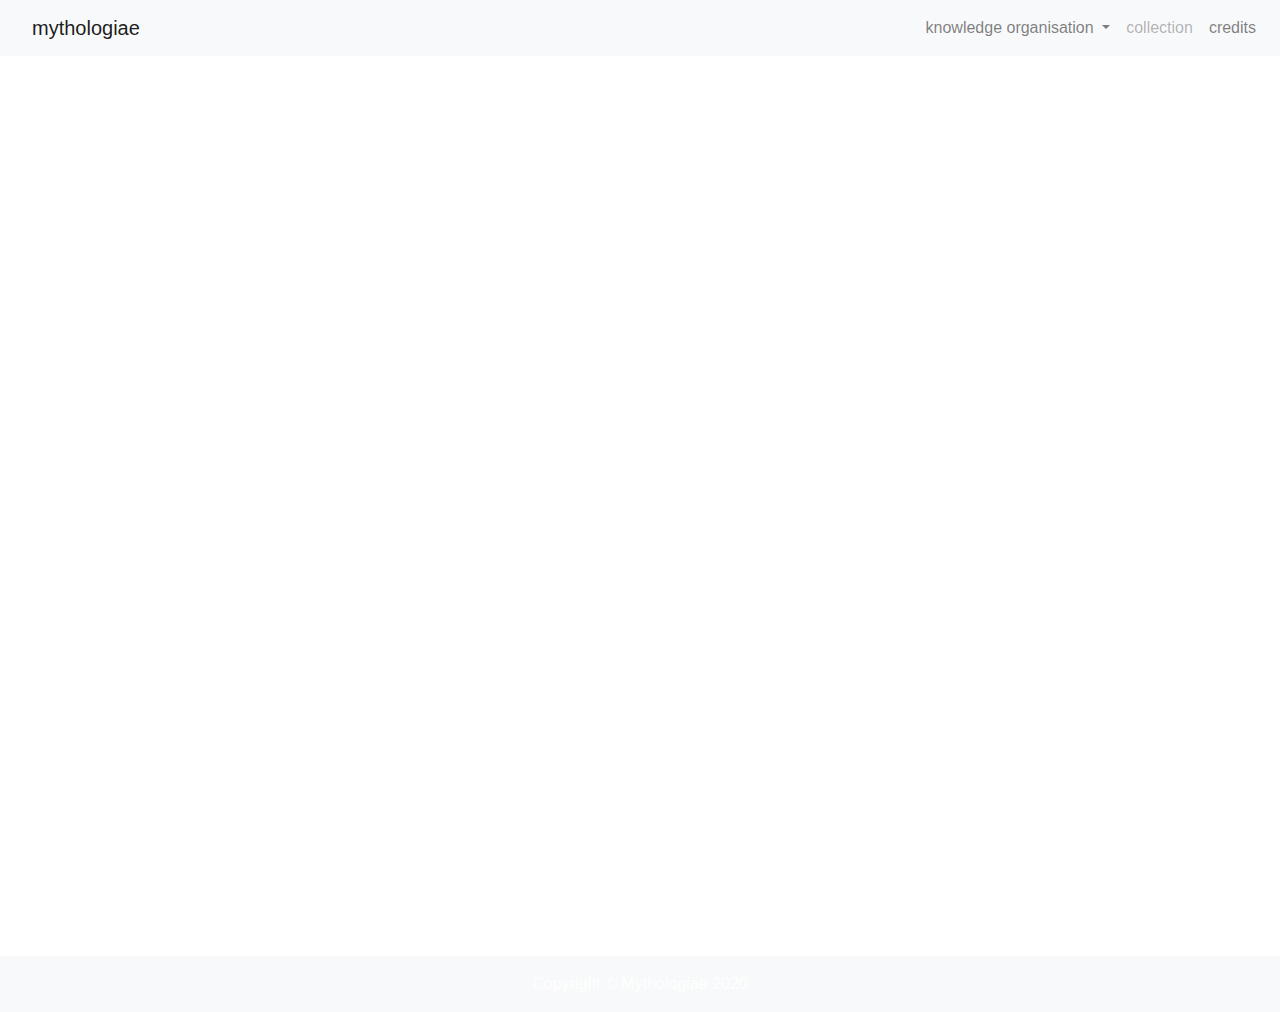
==== index.html @ de9833d4 "website update" ====
<!DOCTYPE html>
<html lang="en">

<head>

  <meta charset="utf-8">
  <meta name="viewport" content="width=device-width, initial-scale=1, shrink-to-fit=no">
  <meta name="description" content="">
  <meta name="author" content="">

  <title>Full Width Pics - Start Bootstrap Template</title>

  <!-- Bootstrap core CSS -->
  <link href="homepage/vendor/bootstrap/css/bootstrap.min.css" rel="stylesheet">

  <!-- Custom styles for this template -->
  <link href="homepage/css/full-width-pics.css" rel="stylesheet">

</head>

<body>

            <!-- Navigation -->
            <nav class="navbar navbar-expand-md navbar-light bg-light">
              <a class="navbar-brand" href="../index.html"><img src="images/favicon.svg" alt="" style="width:22%;"/>mythologiae</a>
              <button class="navbar-toggler" type="button" data-toggle="collapse" data-target="#navbarResponsive">
                  <span class="navbar-toggler-icon"></span>
              </button>
              <div class="collapse navbar-collapse" id="navbarResponsive">
                  <ul class="navbar-nav ml-auto">
                      <li class="nav-item dropdown navbar-light bg-light">
                        <a class="nav-link dropdown-toggle" href="homepage/mima.html" id="navbarDropdown" role="button" data-toggle="dropdown" aria-haspopup="true" aria-expanded="false">
                          knowledge organisation
                        </a>
                        <div class="dropdown-menu navbar-light bg-light w-100" aria-labelledby="navbarDropdown">
                          <a class="dropdown-item navbar-light bg-light w-100" href="homepage/datamodel.html">datamodel</a>
                          <a class="dropdown-item navbar-light bg-light w-100" href="homepage/dataset.html">dataset</a>
                          <a class="dropdown-item navbar-light bg-light w-100" href="homepage/queries.html">queries</a>
                        </div>
                      </li>
                      <li class="nav-item">
                          <a class="nav-link disabled" href="">collection</a>
                      </li>
                      
                      <li class="nav-item">
                          <a class="nav-link page-scroll" href="index.html#doc">credits</a>
                      </li>
                  </ul>
              </div>
          </nav>

  <!-- Header - set the background image for the header in the line below -->
  <!-- <header class="py-5 bg-image-full" style="background-image: url('https://unsplash.it/1900/1080?image=1076');">
    <img class="img-fluid d-block mx-auto" src="http://placehold.it/200x200&text=Logo" alt="">
  </header> -->

  <div clss="container">
    <div class="row h-100">
      <div class="col-6">
        <a href="homepage/mima.html">
          <div class="py-5 bg-image-full" style="background-image: url('https://patrimonioculturale.unibo.it/mythologiae/wp-content/uploads/2019/05/Bacco-consola-Arianna-abbandonata.jpg'); height: 100vh">
            <div class="d-flex align-items-center justify-content-center">
              <div class="p-5 bd-highlight flex-button">
                  <div style="line-height: 1;"> knowledge <br>organisation </div>
                  <div class="p-5"style="line-height: 1.3; font-size:1rem">Here you can find information about how Mythologiae data has been modelled</div>
              </div>
          </div> 
          </div>
        </a>
      </div>
      <div class="col-6">
        <a href="" class="flex-button disabled">
          <div class="py-5 bg-image-full" style="background-image: url('https://patrimonioculturale.unibo.it/mythologiae/wp-content/uploads/2019/05/bacco-e-arianna-5.jpg'); height: 100vh">
            <div class="d-flex align-items-center justify-content-center">
              <div class="p-5 bd-highlight flex-button">
                <div style="line-height: 1;">browse the <br>collection</div>
                <div class="p-5"style="line-height: 1.3; font-size:1rem">Still work in progress... Here you will find many tools to visualise Mythologiae data</div>
              </div>
          </div> 
          </div>
        </a>
      </div>
      </div>
    </div>
  </div>




  <!-- Footer -->
    <footer class="py-3 bg-light">
      <div class="container">
        <p class="m-0 text-center text-white">Copyright &copy; Mythologiae 2020</p>
      </div>
      <!-- /.container -->
    </footer>

  <!-- Bootstrap core JavaScript -->
  <script src="homepage/vendor/jquery/jquery.min.js"></script>
  <script src="homepage/vendor/bootstrap/js/bootstrap.bundle.min.js"></script>

</body>

</html>
---- homepage/css/full-width-pics.css ----
/*!
 * Start Bootstrap - Full Width Pics (https://startbootstrap.com/template/full-width-pics)
 * Copyright 2013-2020 Start Bootstrap
 * Licensed under MIT (https://github.com/StartBootstrap/startbootstrap-full-width-pics/blob/master/LICENSE)
*/

.navbar-brand {padding-left:0.5rem;margin-left: 0.5rem;} 

.bg-image-full {
  background: no-repeat center center scroll;
  -webkit-background-size: cover;
  -moz-background-size: cover;
  background-size: cover;
  -o-background-size: cover;
}

.flex-button {color: white; font-size: 4rem; text-decoration: None;}
.bg-image-full:hover {opacity: 0.6 !important;}
a {text-decoration: none !important;}


.query-container {
  padding-left:4rem;
  padding-right:4rem;
  padding-top:0.5rem;
  padding-bottom: 0.5rem;
}
pre {
  padding-left:1rem; 
  padding-right:1rem;
  font-size:90%;
}

.trig-snippet {
  margin-top:2rem;
  margin-bottom:2rem;
  padding-top:1rem;
  padding-bottom:1rem;
}

.card {font-size:80%}

table{font-size:80%; line-height: 1;}

td {padding:0.2rem!important; overflow:hidden !important}


.nav-item {}
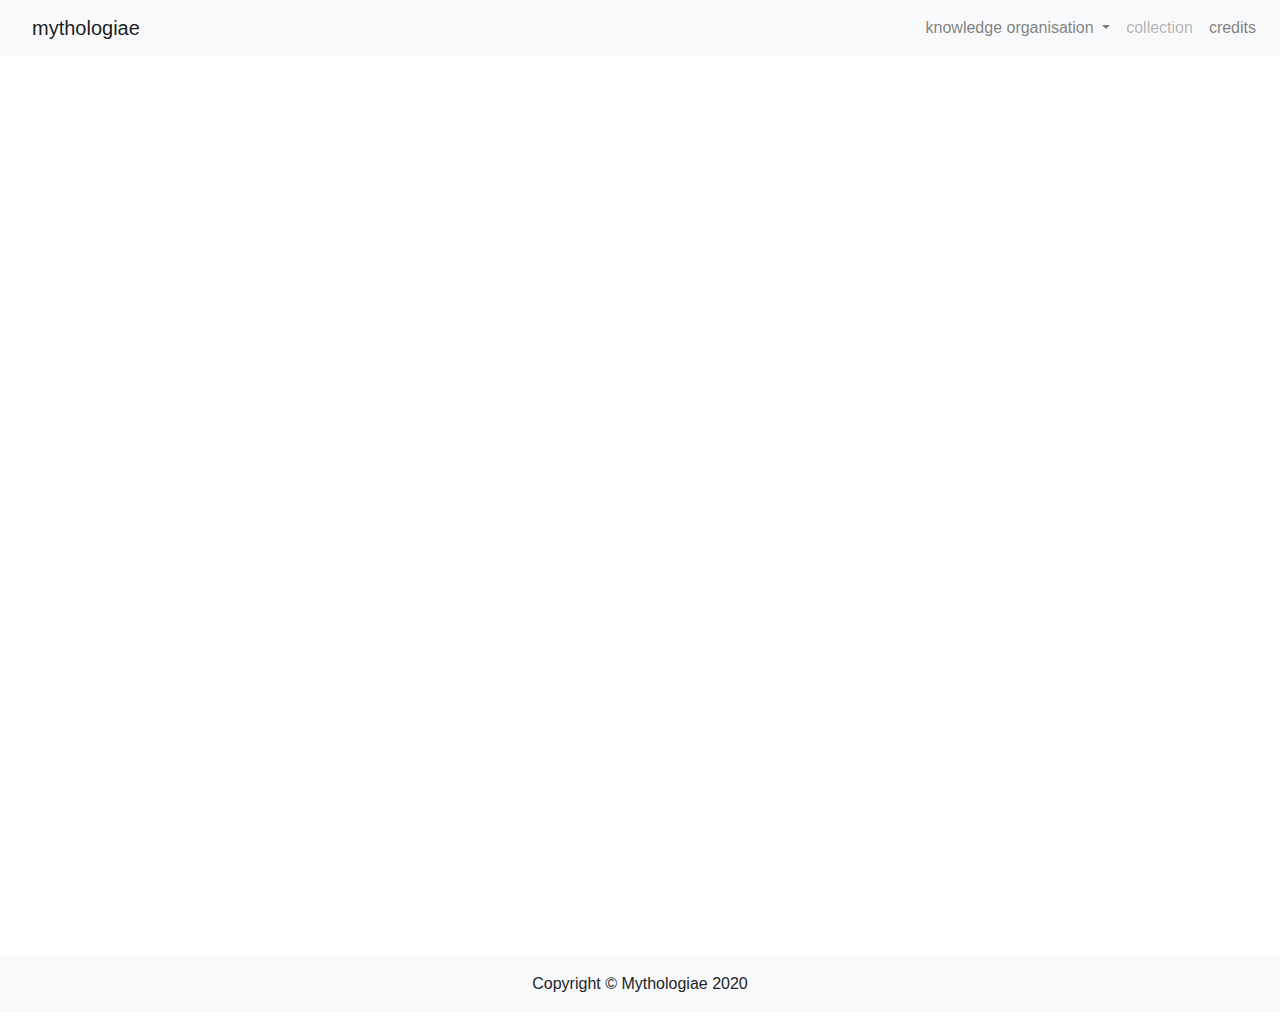
==== commit c2c35335: "Update index.html" ====
--- a/index.html
+++ b/index.html
@@ -69,7 +69,7 @@
         </a>
       </div>
       <div class="col-6">
-        <a href="" class="flex-button disabled">
+        <a href="catalogue/index.html" class="flex-button">
           <div class="py-5 bg-image-full" style="background-image: url('https://patrimonioculturale.unibo.it/mythologiae/wp-content/uploads/2019/05/bacco-e-arianna-5.jpg'); height: 100vh">
             <div class="d-flex align-items-center justify-content-center">
               <div class="p-5 bd-highlight flex-button">
@@ -90,7 +90,7 @@
   <!-- Footer -->
     <footer class="py-3 bg-light">
       <div class="container">
-        <p class="m-0 text-center text-white">Copyright &copy; Mythologiae 2020</p>
+        <p class="m-0 text-center">Copyright &copy; Mythologiae 2020</p>
       </div>
       <!-- /.container -->
     </footer>
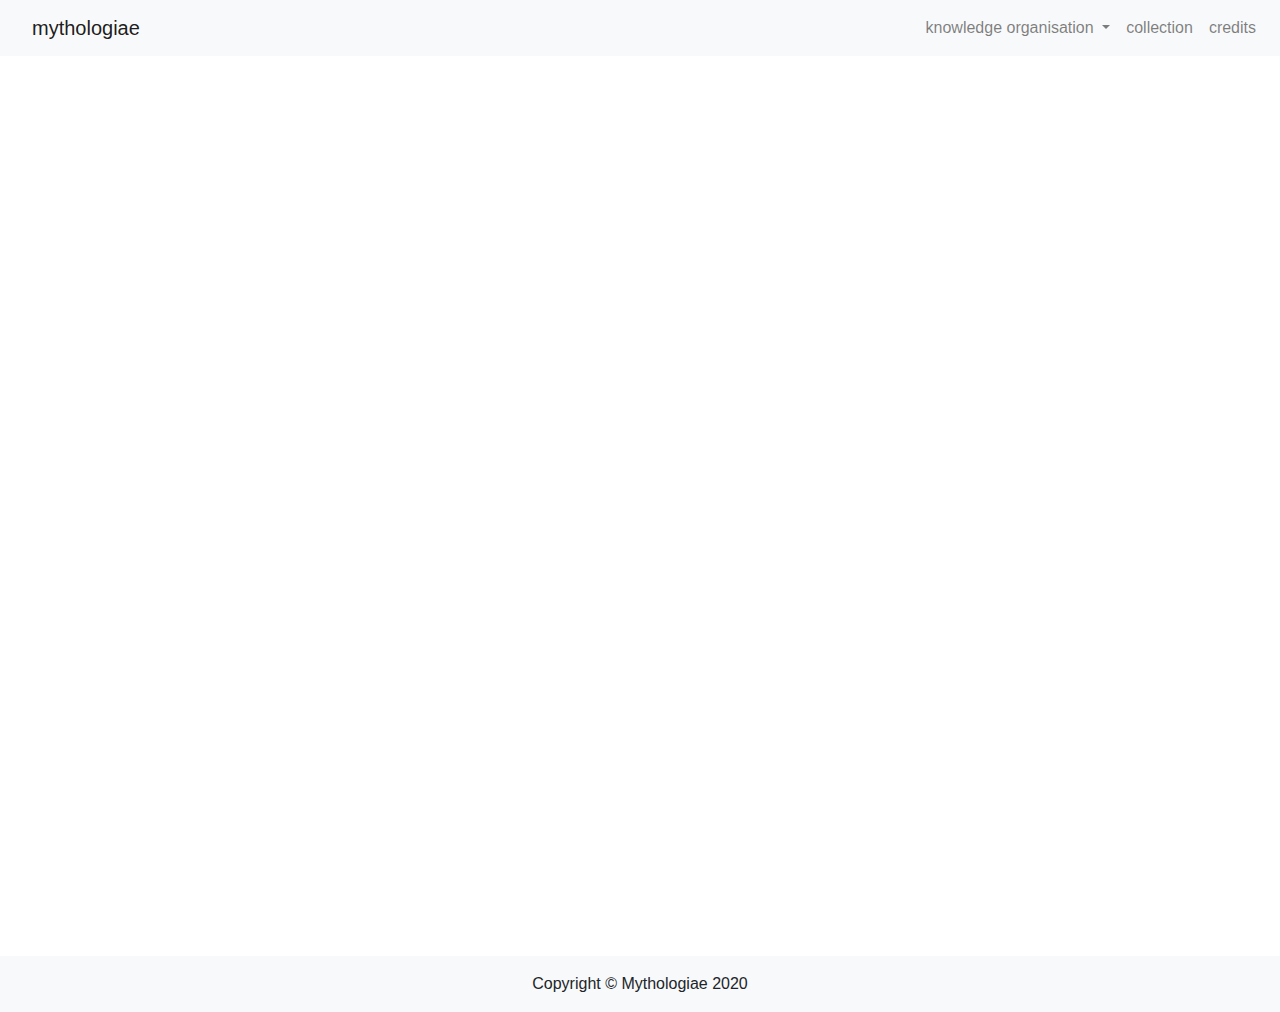
==== commit 3cbc88e2: "navbars update" ====
--- a/index.html
+++ b/index.html
@@ -39,7 +39,7 @@
                         </div>
                       </li>
                       <li class="nav-item">
-                          <a class="nav-link disabled" href="">collection</a>
+                          <a class="nav-link" href="catalogue/index.html">collection</a>
                       </li>
                       
                       <li class="nav-item">
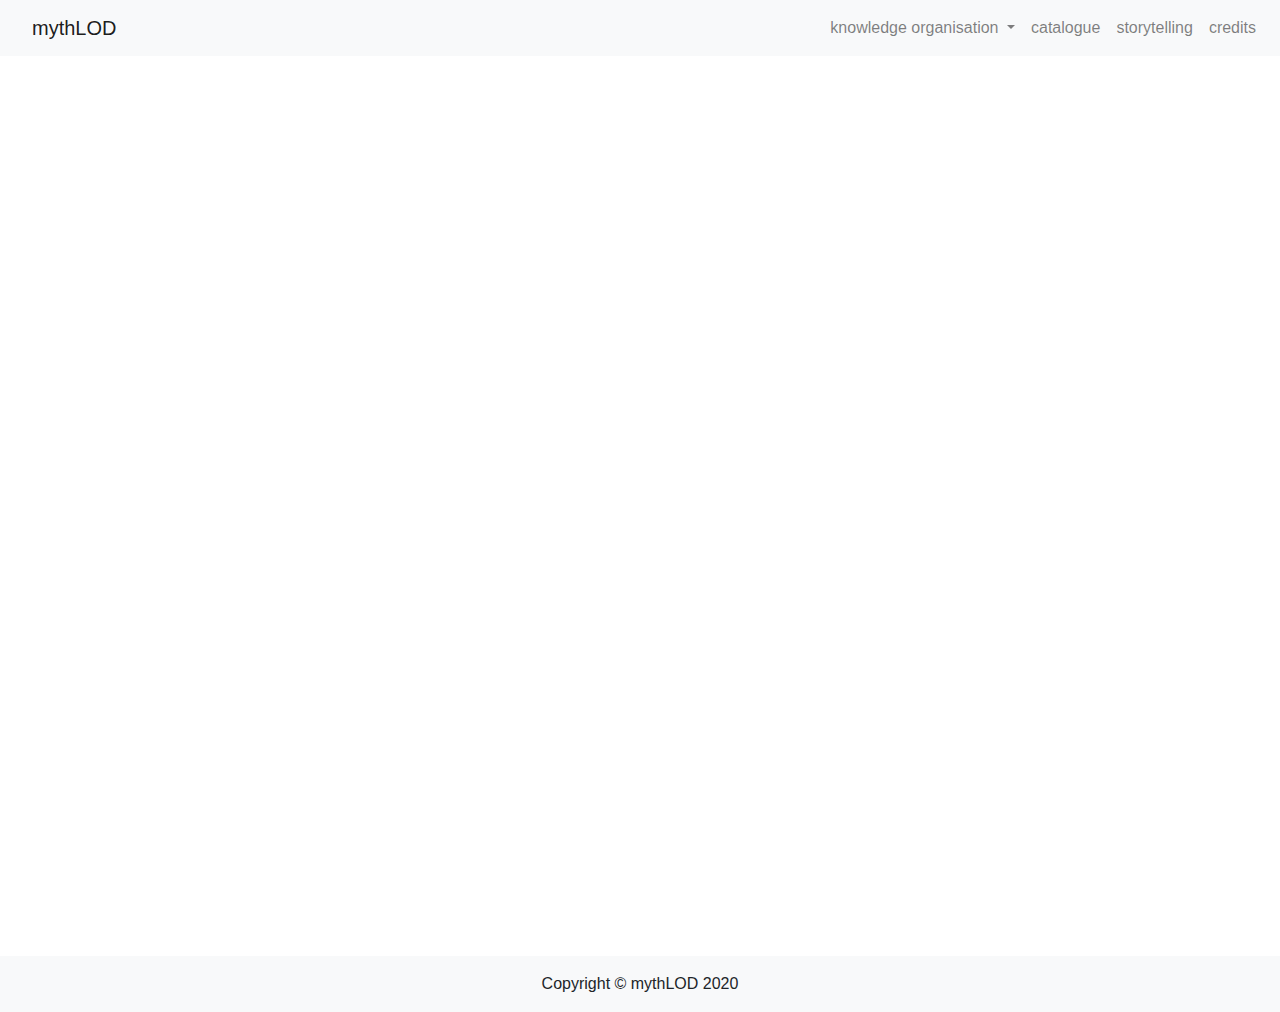
==== commit fea6cd38: "upload storytelling" ====
--- a/index.html
+++ b/index.html
@@ -8,7 +8,7 @@
   <meta name="description" content="">
   <meta name="author" content="">
 
-  <title>Full Width Pics - Start Bootstrap Template</title>
+  <title>MythLOD catalogue</title>
 
   <!-- Bootstrap core CSS -->
   <link href="homepage/vendor/bootstrap/css/bootstrap.min.css" rel="stylesheet">
@@ -22,7 +22,7 @@
 
             <!-- Navigation -->
             <nav class="navbar navbar-expand-md navbar-light bg-light">
-              <a class="navbar-brand" href="../index.html"><img src="images/favicon.svg" alt="" style="width:22%;"/>mythologiae</a>
+              <a class="navbar-brand" href="../index.html"><img src="images/favicon.svg" alt="" style="width:22%;"/>mythLOD</a>
               <button class="navbar-toggler" type="button" data-toggle="collapse" data-target="#navbarResponsive">
                   <span class="navbar-toggler-icon"></span>
               </button>
@@ -39,8 +39,11 @@
                         </div>
                       </li>
                       <li class="nav-item">
-                          <a class="nav-link" href="catalogue/index.html">collection</a>
+                          <a class="nav-link" href="catalogue/index.html">catalogue</a>
                       </li>
+                      <li class="nav-item">
+                        <a class="nav-link" href="storytelling/index.html">storytelling</a>
+                    </li>
                       
                       <li class="nav-item">
                           <a class="nav-link page-scroll" href="index.html#doc">credits</a>
@@ -56,33 +59,47 @@
 
   <div clss="container">
     <div class="row h-100">
-      <div class="col-6">
+      <div class="col-sm-12 col-md-6 pr-md-1">
         <a href="homepage/mima.html">
           <div class="py-5 bg-image-full" style="background-image: url('https://patrimonioculturale.unibo.it/mythologiae/wp-content/uploads/2019/05/Bacco-consola-Arianna-abbandonata.jpg'); height: 100vh">
             <div class="d-flex align-items-center justify-content-center">
               <div class="p-5 bd-highlight flex-button">
                   <div style="line-height: 1;"> knowledge <br>organisation </div>
-                  <div class="p-5"style="line-height: 1.3; font-size:1rem">Here you can find information about how Mythologiae data has been modelled</div>
+                  <div class="p-5"style="line-height: 1.3; font-size:1rem">Here you can find information about how mythLOD data has been modelled</div>
               </div>
           </div> 
           </div>
         </a>
       </div>
-      <div class="col-6">
-        <a href="catalogue/index.html" class="flex-button">
-          <div class="py-5 bg-image-full" style="background-image: url('https://patrimonioculturale.unibo.it/mythologiae/wp-content/uploads/2019/05/bacco-e-arianna-5.jpg'); height: 100vh">
+      <div class="col-sm-12 col-md-6 pl-md-1">
+        <div class="row mb-2 ml-0 mr-0 h-50 w-100">
+        <a href="catalogue/index.html" class="flex-button w-100">
+          <div class="py-5 bg-image-full" style="background-image: url('https://patrimonioculturale.unibo.it/mythologiae/wp-content/uploads/2016/03/enea-e-anchise.jpg'); height:49vh">
             <div class="d-flex align-items-center justify-content-center">
               <div class="p-5 bd-highlight flex-button">
                 <div style="line-height: 1;">browse the <br>collection</div>
-                <div class="p-5"style="line-height: 1.3; font-size:1rem">Still work in progress... Here you will find many tools to visualise Mythologiae data</div>
+                <div class="p-2"style="line-height: 1.3; font-size:1rem">See the online catalogue and browse the collection through facets</div>
+              </div>
+          </div> 
+          </div>
+        </a>
+      </div>
+      <div class="row mt-2 ml-0 mr-0 h-50 w-100">
+        <a href="catalogue/index.html" class="flex-button w-100">
+          <div class="py-5 bg-image-full" style="background-image: url('https://patrimonioculturale.unibo.it/mythologiae/wp-content/uploads/2019/05/Venere-ed-Enea.jpg'); height:49vh">
+            <div class="d-flex align-items-center justify-content-center">
+              <div class="p-5 bd-highlight flex-button">
+                <div style="line-height: 1;">Aeneid <br>storytelling</div>
+                <div class="p-2"style="line-height: 1.3; font-size:1rem">Look at the data analysis over mythLOD taking Aeneid as a case study</div>
               </div>
           </div> 
           </div>
         </a>
       </div>
       </div>
+      </div>
     </div>
-  </div>
+
 
 
 
@@ -90,10 +107,11 @@
   <!-- Footer -->
     <footer class="py-3 bg-light">
       <div class="container">
-        <p class="m-0 text-center">Copyright &copy; Mythologiae 2020</p>
+        <p class="m-0 text-center">Copyright &copy; mythLOD 2020</p>
       </div>
       <!-- /.container -->
     </footer>
+
 
   <!-- Bootstrap core JavaScript -->
   <script src="homepage/vendor/jquery/jquery.min.js"></script>
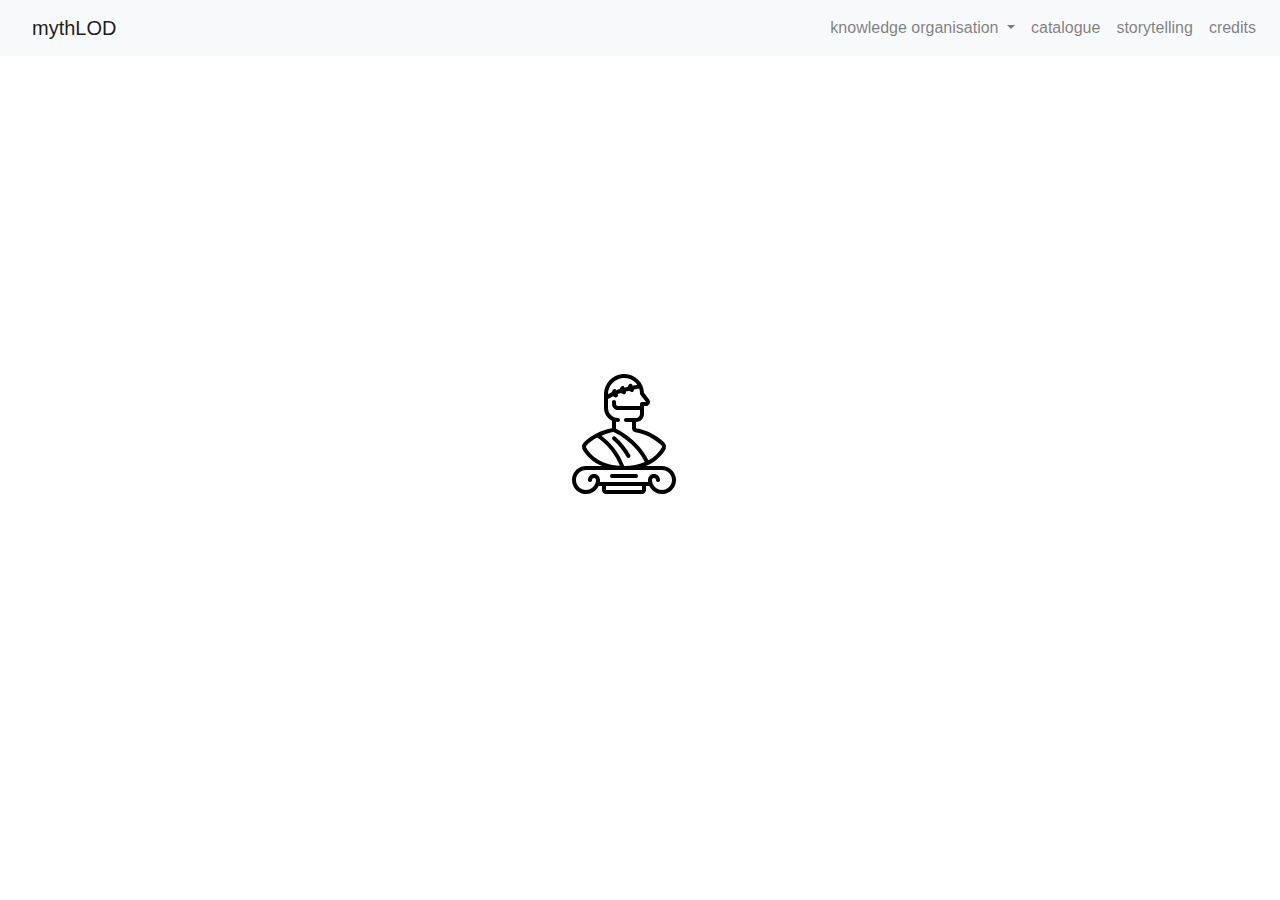
==== commit 2a1cdfa6: "navbars update" ====
--- a/index.html
+++ b/index.html
@@ -16,9 +16,57 @@
   <!-- Custom styles for this template -->
   <link href="homepage/css/full-width-pics.css" rel="stylesheet">
 
+<style>#loader {
+  position: absolute;
+  left: 50%;
+  top: 50%;
+  z-index: 1;
+  width: 120px;
+  height: 120px;
+  margin: -76px 0 0 -76px;
+  content: url('catalogue/dependencies/statue.svg');
+  -webkit-animation: spin 2s linear infinite;
+  animation: spin 2s linear infinite;
+}
+
+@-webkit-keyframes spin {
+  0% { -webkit-transform: rotate(0deg); }
+  100% { -webkit-transform: rotate(360deg); }
+}
+
+@keyframes spin {
+  0% { transform: rotate(0deg); }
+  100% { transform: rotate(360deg); }
+}
+
+/* Add animation to "page content" */
+.animate-bottom {
+  position: relative;
+  -webkit-animation-name: animatebottom;
+  -webkit-animation-duration: 1s;
+  animation-name: animatebottom;
+  animation-duration: 1s
+}
+
+@-webkit-keyframes animatebottom {
+  from { bottom:-100px; opacity:0 } 
+  to { bottom:0px; opacity:1 }
+}
+
+@keyframes animatebottom { 
+  from{ bottom:-100px; opacity:0 } 
+  to{ bottom:0; opacity:1 }
+}
+
+#myDiv {
+  display: none;
+}
+</style>
+
+
 </head>
 
-<body>
+<body onload="myFunction()">
 
             <!-- Navigation -->
             <nav class="navbar navbar-expand-md navbar-light bg-light">
@@ -56,9 +104,9 @@
   <!-- <header class="py-5 bg-image-full" style="background-image: url('https://unsplash.it/1900/1080?image=1076');">
     <img class="img-fluid d-block mx-auto" src="http://placehold.it/200x200&text=Logo" alt="">
   </header> -->
-
-  <div clss="container">
-    <div class="row h-100">
+<div id="loader"> </div>
+  <div id="myDiv" class="w-100">
+    <div class="row h-100 w-100">
       <div class="col-sm-12 col-md-6 pr-md-1">
         <a href="homepage/mima.html">
           <div class="py-5 bg-image-full" style="background-image: url('https://patrimonioculturale.unibo.it/mythologiae/wp-content/uploads/2019/05/Bacco-consola-Arianna-abbandonata.jpg'); height: 100vh">
@@ -85,7 +133,7 @@
         </a>
       </div>
       <div class="row mt-2 ml-0 mr-0 h-50 w-100">
-        <a href="catalogue/index.html" class="flex-button w-100">
+        <a href="storytelling/index.html" class="flex-button w-100">
           <div class="py-5 bg-image-full" style="background-image: url('https://patrimonioculturale.unibo.it/mythologiae/wp-content/uploads/2019/05/Venere-ed-Enea.jpg'); height:49vh">
             <div class="d-flex align-items-center justify-content-center">
               <div class="p-5 bd-highlight flex-button">
@@ -98,7 +146,9 @@
       </div>
       </div>
       </div>
-    </div>
+
+
+ 
 
 
 
@@ -111,9 +161,23 @@
       </div>
       <!-- /.container -->
     </footer>
+  </div>
 
 
   <!-- Bootstrap core JavaScript -->
+  <script>
+    var myVar;
+    
+    function myFunction() {
+      myVar = setTimeout(showPage, 2000);
+    }
+    
+    function showPage() {
+      document.getElementById("loader").style.display = "none";
+      document.getElementById("myDiv").style.display = "inherit";
+    }
+    </script>
+    
   <script src="homepage/vendor/jquery/jquery.min.js"></script>
   <script src="homepage/vendor/bootstrap/js/bootstrap.bundle.min.js"></script>
 
